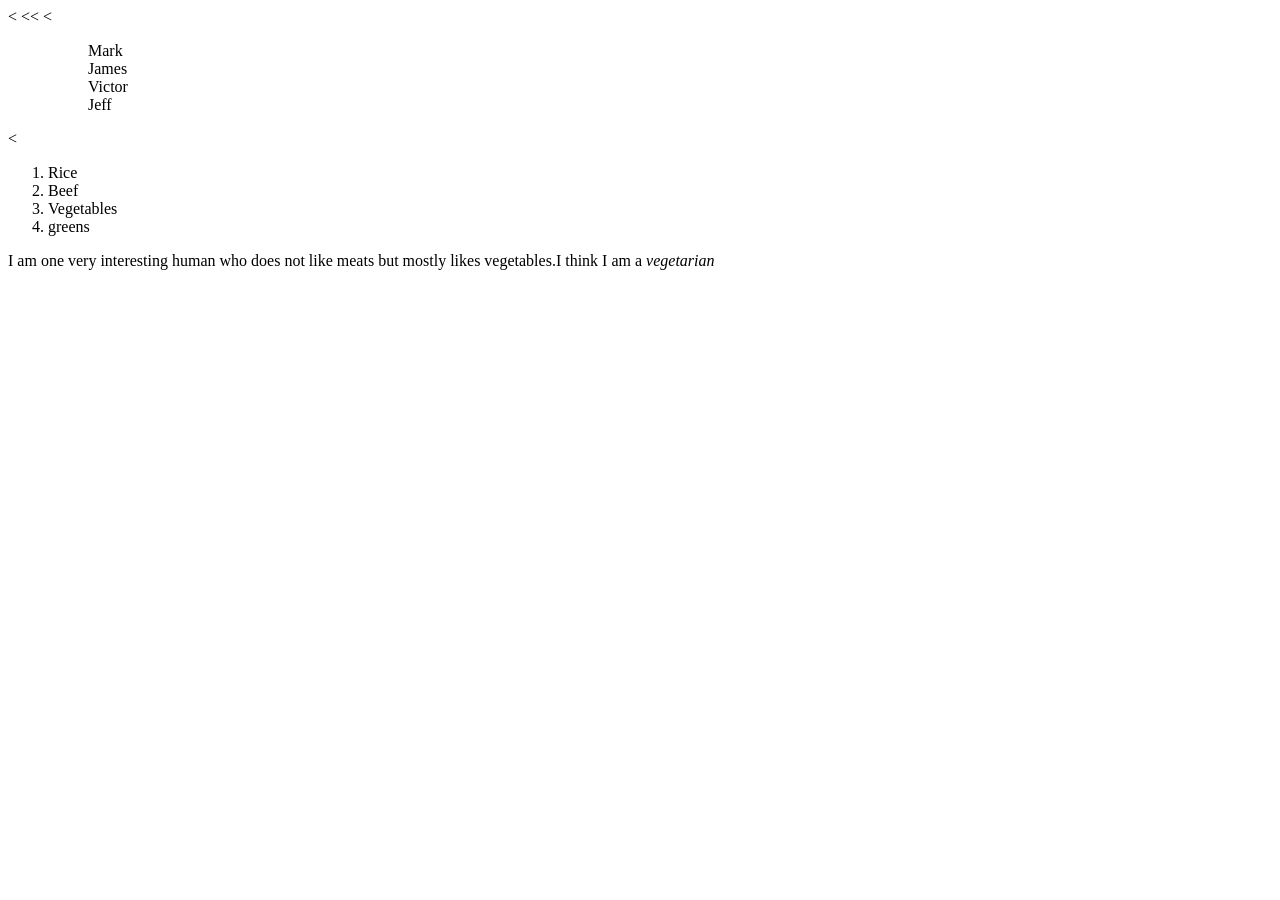
==== favorite-things.html @ c6bfd126 "Added title to my-favorite-things page and a few stylings to make the content appealing" ====
<!DOCTYPE html>
<<html>
  <<<head>
    <title>
      <<h1>My Friends</h1>
    </title>
  </head>
  <<body>
    <ul>
      <ul>Mark</ul>
      <ul>James</ul>
      <ul>Victor</ul>
      <ul>Jeff</ul>
    </ul>
    <<ol>
      <li>Rice</li>
      <li>Beef</li>
      <li>Vegetables</li>
      <li>greens</li>
    </ol>
    <p>I am one very interesting human who does not like meats but mostly likes vegetables.I think I am a <em>vegetarian</p>
      
  </body>
</html>
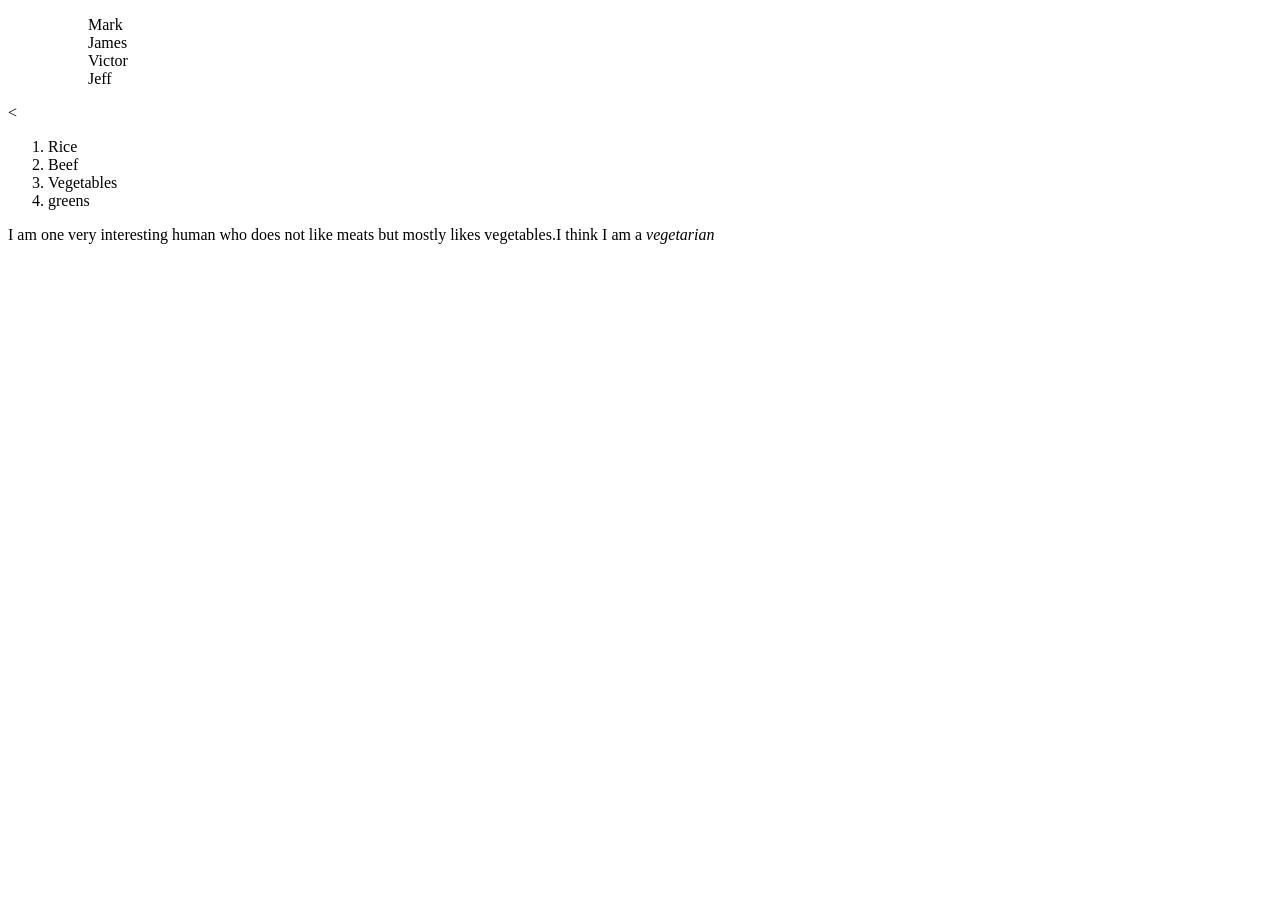
==== commit 806a5404: "Edited the head part and the body part as well" ====
--- a/favorite-things.html
+++ b/favorite-things.html
@@ -1,11 +1,11 @@
 <!DOCTYPE html>
-<<html>
-  <<<head>
+<html>
+  <head>
     <title>
-      <<h1>My Friends</h1>
+      My Friends
     </title>
   </head>
-  <<body>
+  <body>
     <ul>
       <ul>Mark</ul>
       <ul>James</ul>
@@ -19,6 +19,6 @@
       <li>greens</li>
     </ol>
     <p>I am one very interesting human who does not like meats but mostly likes vegetables.I think I am a <em>vegetarian</p>
-      
+
   </body>
 </html>
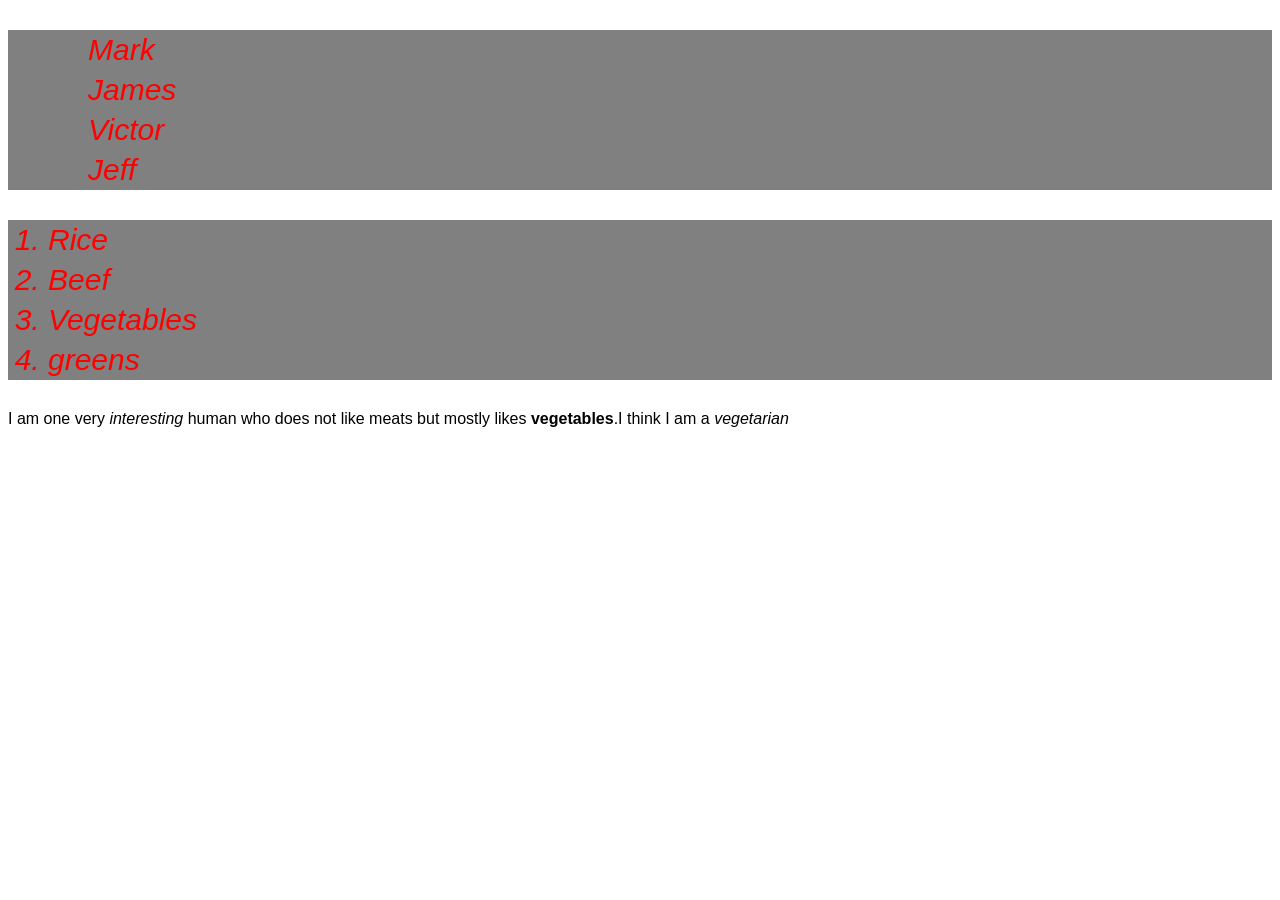
==== commit 77e8742b: "I added css styles and linked it with my-first-webpage.html.Thank you" ====
--- a/favorite-things.html
+++ b/favorite-things.html
@@ -1,24 +1,26 @@
 <!DOCTYPE html>
 <html>
   <head>
-    <title>
-      My Friends
-    </title>
+    <title>My Friends</title>
+    <link rel="stylesheet" href="css/styles.css" type="text/css">
   </head>
   <body>
+    <p>
     <ul>
       <ul>Mark</ul>
       <ul>James</ul>
       <ul>Victor</ul>
       <ul>Jeff</ul>
     </ul>
-    <<ol>
+    </p>
+    <p></p>
+    <ol>
       <li>Rice</li>
       <li>Beef</li>
       <li>Vegetables</li>
       <li>greens</li>
     </ol>
-    <p>I am one very interesting human who does not like meats but mostly likes vegetables.I think I am a <em>vegetarian</p>
+    <p>I am one very <em>interesting</em> human who does not like meats but mostly likes <strong>vegetables</strong>.I think I am a <em>vegetarian</p>
 
   </body>
 </html>
--- a/css/styles.css
+++ b/css/styles.css
@@ -0,0 +1,47 @@
+h1
+{
+  color: blue;
+  text-align:center;
+}
+h2
+{
+  color: green;
+  font-style: italic;
+  text-align: center;
+}
+p
+{
+  font-family: sans-serif;
+
+}
+ul,ol
+{
+  line-height: 40px;
+  color: red;
+  background-color:  grey;
+  font-size: 30px;
+  font-style: italic;
+  font-family: sans-serif;
+
+}
+body
+{
+  display: block;
+  margin:8px;
+
+}
+head
+{
+  display: none;
+
+}
+em
+/*{
+  font-style:bold;
+
+}*/
+strong
+{
+  font-style: italic;
+
+}
